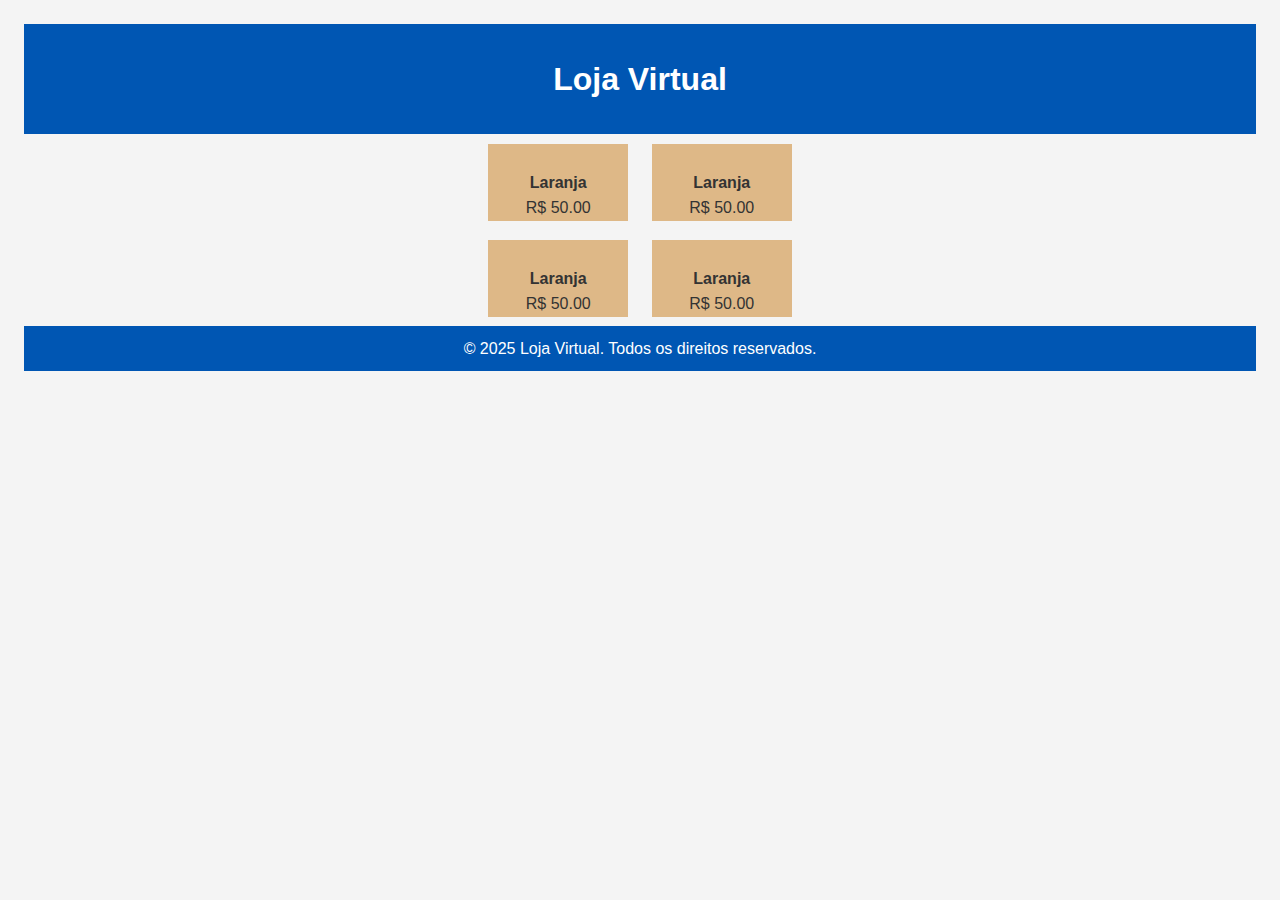
==== aula29-01/atv02/index.html @ 5e09d66a "feat: concluido loja virtual" ====
<!DOCTYPE html>
<html lang="en">
<head>
    <meta charset="UTF-8">
    <meta name="viewport" content="width=device-width, initial-scale=1.0">
    <link rel="stylesheet" href="style.css">
    <title>Document</title>
</head>
<body>
    <header>
        <h1>Loja Virtual</h1>
    </header>
    <main>
        <div class="cards">
            <div class="card">
                <div class="img">
                    <img src=" https://www.ticket.com.br/blog/wp-content/uploads/sites/5/2023/10/beneficios-da-laranja-como-aproveitar.jpg" alt="">
                </div>
                <div class="titulo">
                    <h4>Laranja</h4>
                </div>
                <div class="preco">R$ 50.00</div>
            </div>
            <div class="card">
                <div class="img">
                    <img src=" https://www.ticket.com.br/blog/wp-content/uploads/sites/5/2023/10/beneficios-da-laranja-como-aproveitar.jpg" alt="">
                </div>
                <div class="titulo">
                    <h4>Laranja</h4>
                </div>
                <div class="preco">R$ 50.00</div>
            </div>

        <!-- </div> -->

        <!-- <div class="cards"> -->
            <div class="card">
                <div class="img">
                    <img src=" https://www.ticket.com.br/blog/wp-content/uploads/sites/5/2023/10/beneficios-da-laranja-como-aproveitar.jpg" alt="">
                </div>
                <div class="titulo">
                    <h4>Laranja</h4>
                </div>
                <div class="preco">R$ 50.00</div>
            </div>
            <div class="card">
                <div class="img">
                    <img src=" https://www.ticket.com.br/blog/wp-content/uploads/sites/5/2023/10/beneficios-da-laranja-como-aproveitar.jpg" alt="">
                </div>
                <div class="titulo">
                    <h4>Laranja</h4>
                </div>
                <div class="preco">R$ 50.00</div>
            </div>
        </div>
        
    </main>
    <footer>
        <p>&copy; 2025 Loja Virtual. Todos os direitos reservados.</p>
    </footer>
</body>
</html>
---- aula29-01/atv02/style.css ----
*{
    margin: 0;
    padding: 0;
    box-sizing: border-box;
}

body{
    font-family: Arial, Helvetica, sans-serif;
    line-height: 1.6;
    color: #333;
    background-color: #f4f4f4;
    padding: 1.5rem;
}

header{
    background-color: #0056b3;
    color: white;
    text-align: center;
    padding: 1.25rem 0;
}

header h1{
    margin: 0.6rem;
}

main{
    margin: 0 auto;
    text-align: center;
    width: 50%;
}

.cards{
    display: inline-block;
}

.card{
    width: 40%;
    display: inline-block;
    margin: 0.6rem;
    background-color: burlywood;
}

.card img{
    width: 100%;
}

.card h4{
    font-weight: 800;
}

footer{
    text-align: center;
    background-color: #0056b3;
    padding: 0.6rem 0;
    color: white;
}
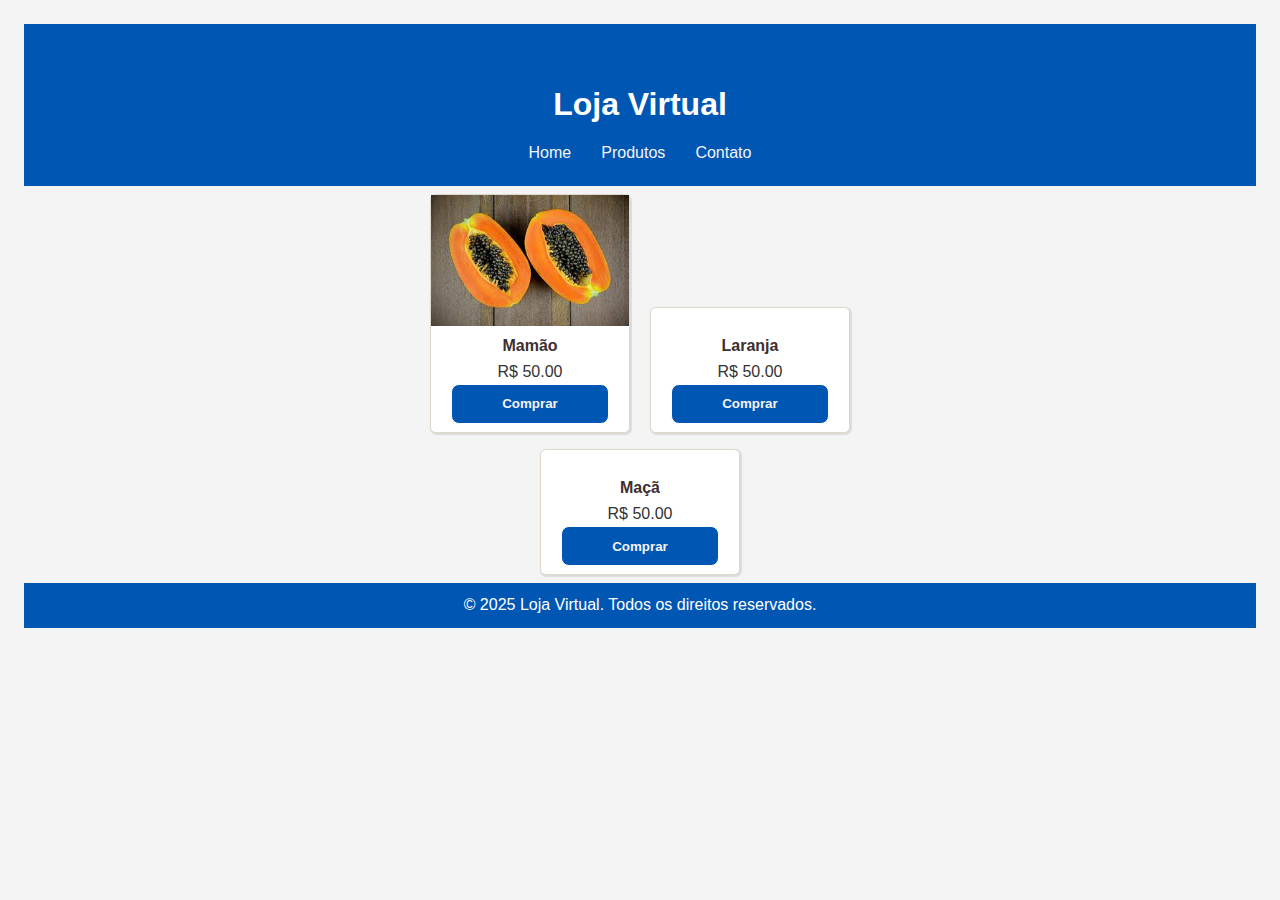
==== commit cee9f501: "feat: feito melhorias na loja virtual" ====
--- a/aula29-01/atv02/index.html
+++ b/aula29-01/atv02/index.html
@@ -8,18 +8,35 @@
 </head>
 <body>
     <header>
+        <div class="img">
+            <img src="https://img.freepik.com/vetores-premium/logotipo-generico-do-cubo_9569-169.jpg" alt="">
+        </div>
         <h1>Loja Virtual</h1>
+        <nav>
+            <ul>
+                <li>
+                    <a href="#">Home</a>
+                </li>
+                <li>
+                    <a href="#">Produtos</a>
+                </li>
+                <li>
+                    <a href="#">Contato</a>
+                </li>
+            </ul>
+        </nav>
     </header>
     <main>
         <div class="cards">
             <div class="card">
                 <div class="img">
-                    <img src=" https://www.ticket.com.br/blog/wp-content/uploads/sites/5/2023/10/beneficios-da-laranja-como-aproveitar.jpg" alt="">
+                    <img src="[data-uri]" alt="">
                 </div>
                 <div class="titulo">
-                    <h4>Laranja</h4>
+                    <h4>Mamão</h4>
                 </div>
                 <div class="preco">R$ 50.00</div>
+                <button>Comprar</button>
             </div>
             <div class="card">
                 <div class="img">
@@ -29,6 +46,7 @@
                     <h4>Laranja</h4>
                 </div>
                 <div class="preco">R$ 50.00</div>
+                <button>Comprar</button>
             </div>
 
         <!-- </div> -->
@@ -36,22 +54,24 @@
         <!-- <div class="cards"> -->
             <div class="card">
                 <div class="img">
-                    <img src=" https://www.ticket.com.br/blog/wp-content/uploads/sites/5/2023/10/beneficios-da-laranja-como-aproveitar.jpg" alt="">
+                    <img src="https://fsp.usp.br/eccco/wp-content/uploads/2022/11/matheus-cenali-wXuzS9xR49M-unsplash-1200x900.jpg" alt="">
+                </div>
+                <div class="titulo">
+                    <h4>Maçã</h4>
+                </div>
+                <div class="preco">R$ 50.00</div>
+                <button>Comprar</button>
+            </div>
+            <!-- <div class="card">
+                <div class="img">
+                    <img src="https://www.ticket.com.br/blog/wp-content/uploads/sites/5/2023/10/beneficios-da-laranja-como-aproveitar.jpg" alt="">
                 </div>
                 <div class="titulo">
                     <h4>Laranja</h4>
                 </div>
                 <div class="preco">R$ 50.00</div>
-            </div>
-            <div class="card">
-                <div class="img">
-                    <img src=" https://www.ticket.com.br/blog/wp-content/uploads/sites/5/2023/10/beneficios-da-laranja-como-aproveitar.jpg" alt="">
-                </div>
-                <div class="titulo">
-                    <h4>Laranja</h4>
-                </div>
-                <div class="preco">R$ 50.00</div>
-            </div>
+                <button>Comprar</button>
+            </div> -->
         </div>
         
     </main>
--- a/aula29-01/atv02/style.css
+++ b/aula29-01/atv02/style.css
@@ -19,14 +19,34 @@
     padding: 1.25rem 0;
 }
 
+header .img img{
+    width: 5.5rem;
+    border-radius: 30px;
+}
+
 header h1{
     margin: 0.6rem;
 }
 
+nav ul li{
+    text-decoration: none;
+    font-weight: 200;
+    display: inline;
+    padding: 0.8rem
+}
+
+nav a{
+    color: #f4f4f4;
+    text-decoration: none;
+}
+
+nav a:hover{
+    color: #ccc;
+}
 main{
     margin: 0 auto;
     text-align: center;
-    width: 50%;
+    width: 70%;
 }
 
 .cards{
@@ -36,8 +56,12 @@
 .card{
     width: 40%;
     display: inline-block;
-    margin: 0.6rem;
-    background-color: burlywood;
+    margin: 0.5rem;
+    background-color: #fff;
+    border-radius: 0.35rem;
+    border: 1px solid rgb(223, 215, 204);
+    box-shadow: 1px  1px 1px 1px rgba(0,0,0,0.1);
+
 }
 
 .card img{
@@ -46,6 +70,24 @@
 
 .card h4{
     font-weight: 800;
+    color: #402e2e;
+}
+
+.card button{
+    padding: 0.7rem;
+    margin-bottom: 0.5rem;
+    background-color: #0056b3;
+    color: #f4f4f4;
+    border-radius: 0.5rem;
+    width: 80%;
+    font-weight: bold;
+    border: 1px solid #fff;
+}
+
+.card button:hover{
+    background-color: #f4f4f4;
+    color: #0056b3;
+    border: 1px solid #0056b3;
 }
 
 footer{
